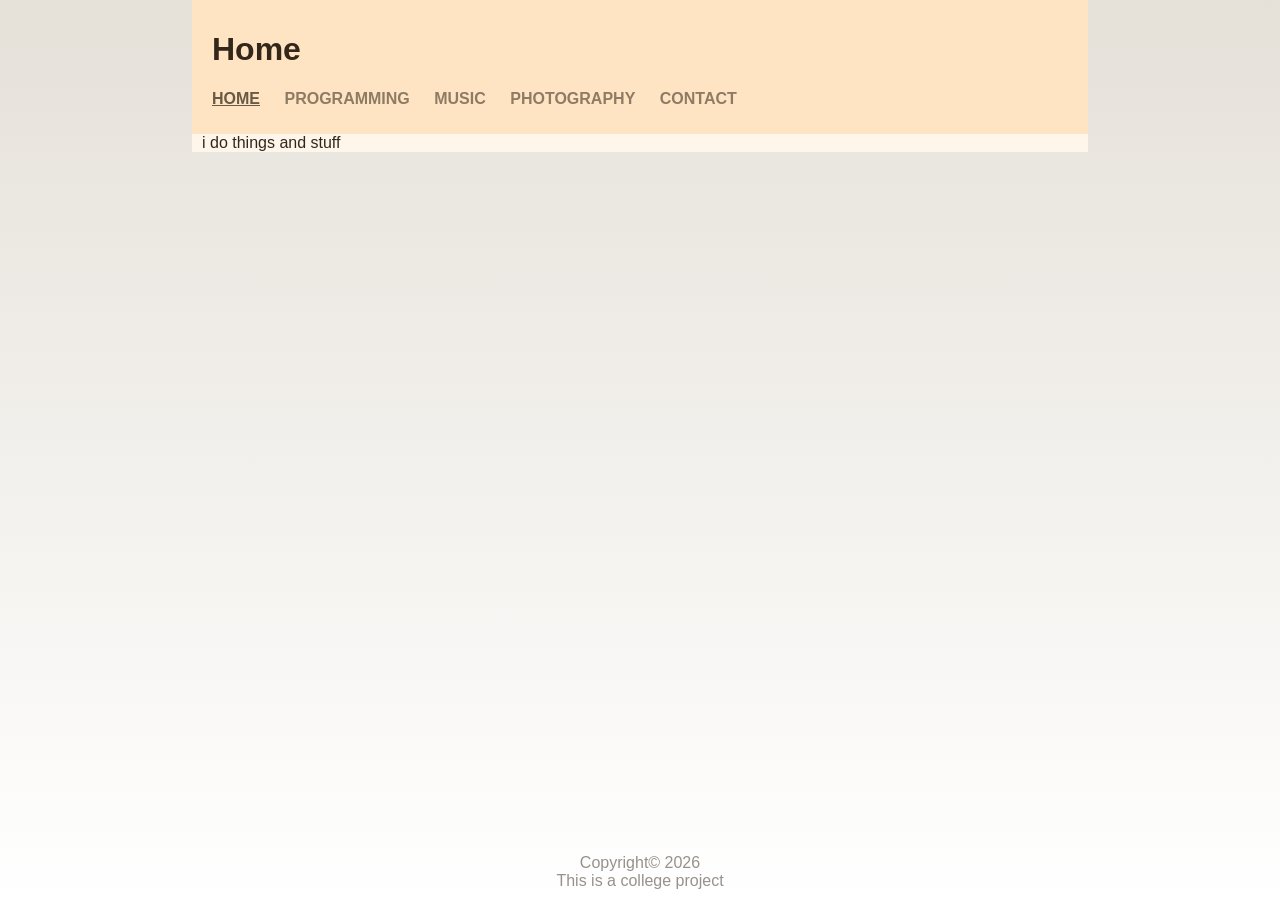
==== index.html @ 3a8ad948 "copyright" ====
<!DOCTYPE html>
<html lang="en">

<head>
    <meta charset="UTF-8">
    <meta name="viewport" content="width=device-width, initial-scale=1.0">
    <meta name="description" content="The home page for my hobbies website">
    <meta name="keywords" content="Hobbies, Programming, Music, Photography, Personal Website">
    <title>Home</title>
    <link rel="stylesheet" href="styles/style.css">
</head>

<body>
    <main>
        <header>
            <h1>Home</h1>
            <nav>
                <ul>
                    <li><a id="activeLink" href="index.html">HOME</a></li>
                    <li><a href="programming.html">PROGRAMMING</a></li>
                    <li><a href="music.html">MUSIC</a></li>
                    <li><a href="photos.html">PHOTOGRAPHY</a></li>
                    <li><a href="contact.html">CONTACT</a></li>
                </ul>
            </nav>
        </header>
        <section>
            i do things and stuff
        </section>
    </main>
    <footer>
            <p>Copyright&copy; 2026</p>
            <p>This is a college project</p>
    </footer>
</body>

</html>
---- styles/style.css ----
body{
    background-color: rgb(255, 255, 255);
    margin: 0;
    overflow: auto;
    font-family:'Gill Sans', 'Gill Sans MT', Calibri, 'Trebuchet MS', sans-serif;
    color: rgb(51, 39, 26);
    width: 70%;
    margin: auto;
    background-image: linear-gradient(to bottom, #806a4334, white);
    background-repeat: no-repeat;
    background-size: cover;
    height: 900px;
}

nav ul li{
    display: inline-block;
    margin-right: 20px;
    color: rgb(141, 123, 100);
    font-weight: 600;
}

nav ul li a{
    text-decoration: none;
    color: rgb(141, 123, 100);
    transition: all 300ms;
}

nav ul li a:hover{
    color: rgb(51, 39, 26);
}

nav ul{
    padding: 0;
}

#activeLink{
    color: rgb(104, 89, 69);
    text-decoration: underline;
}

main{
    background-color:  rgb(255, 246, 235);
}

section{
    padding-left: 10px;
}

header{
    padding: 10px;
    padding-left: 20px;
    background-color: bisque;
}

footer{
    opacity: 0.5;
    text-align: center;
    bottom: 10px;
    position: absolute;
    width: 70%;
}

footer p{
    padding: 0;
    margin: 0;
}
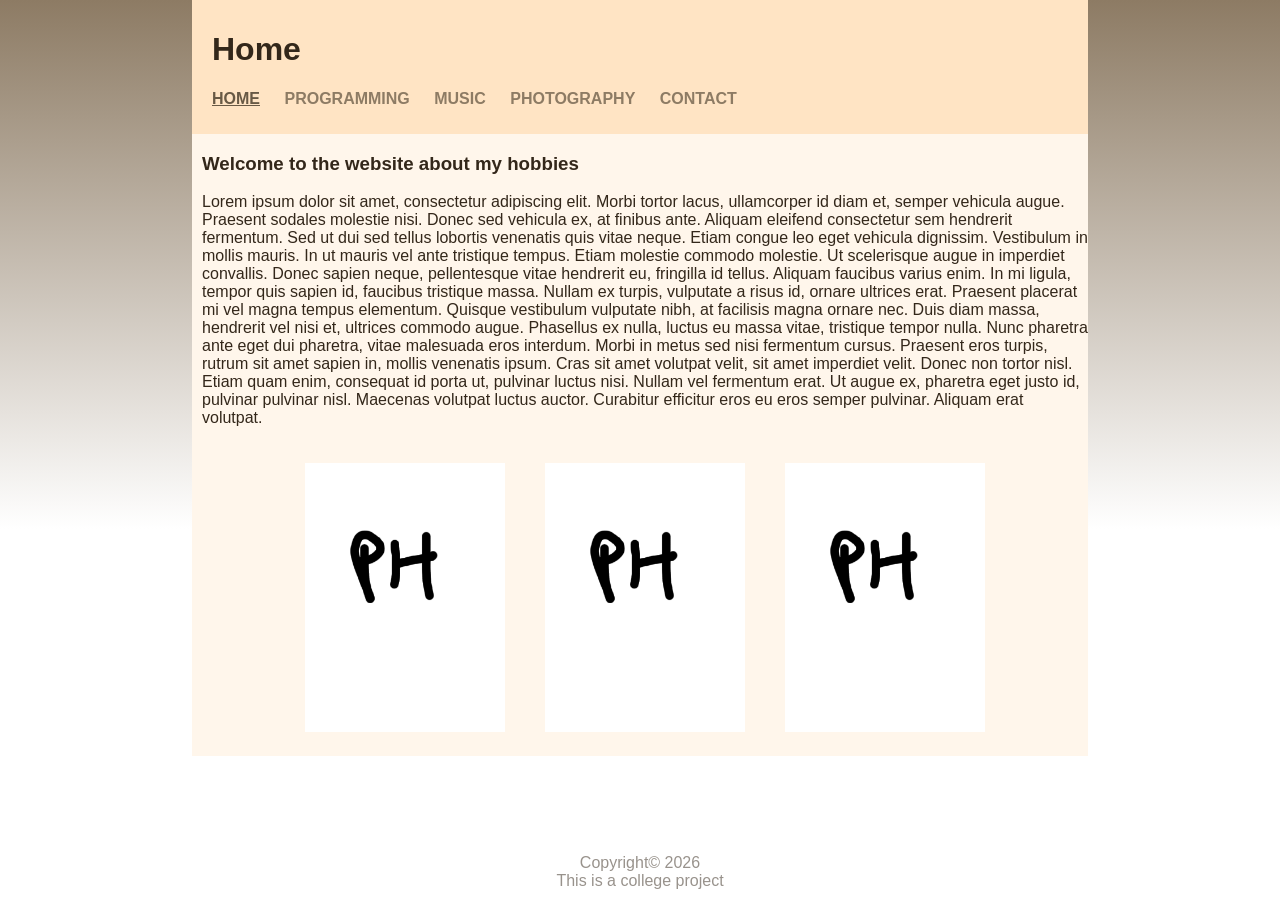
==== commit 204b6bc2: "Colors for pages" ====
--- a/index.html
+++ b/index.html
@@ -25,7 +25,17 @@
             </nav>
         </header>
         <section>
-            i do things and stuff
+            <p>
+                <h3>Welcome to the website about my hobbies</h3>
+                Lorem ipsum dolor sit amet, consectetur adipiscing elit. Morbi tortor lacus, ullamcorper id diam et, semper vehicula augue. Praesent sodales molestie nisi. Donec sed vehicula ex, at finibus ante. Aliquam eleifend consectetur sem hendrerit fermentum. Sed ut dui sed tellus lobortis venenatis quis vitae neque. Etiam congue leo eget vehicula dignissim. Vestibulum in mollis mauris. In ut mauris vel ante tristique tempus. Etiam molestie commodo molestie. Ut scelerisque augue in imperdiet convallis. Donec sapien neque, pellentesque vitae hendrerit eu, fringilla id tellus. Aliquam faucibus varius enim.
+                In mi ligula, tempor quis sapien id, faucibus tristique massa. Nullam ex turpis, vulputate a risus id, ornare ultrices erat. Praesent placerat mi vel magna tempus elementum. Quisque vestibulum vulputate nibh, at facilisis magna ornare nec. Duis diam massa, hendrerit vel nisi et, ultrices commodo augue. Phasellus ex nulla, luctus eu massa vitae, tristique tempor nulla. Nunc pharetra ante eget dui pharetra, vitae malesuada eros interdum. Morbi in metus sed nisi fermentum cursus. Praesent eros turpis, rutrum sit amet sapien in, mollis venenatis ipsum. Cras sit amet volutpat velit, sit amet imperdiet velit.
+                Donec non tortor nisl. Etiam quam enim, consequat id porta ut, pulvinar luctus nisi. Nullam vel fermentum erat. Ut augue ex, pharetra eget justo id, pulvinar pulvinar nisl. Maecenas volutpat luctus auctor. Curabitur efficitur eros eu eros semper pulvinar. Aliquam erat volutpat.
+            </p>
+        </section>
+        <section class="flexbox">
+            <a href="programming.html"><img src="assets/images/PHImage.png"></a>
+            <a href="music.html"><img src="assets/images/PHImage.png"></a>
+            <a href="photos.html"><img src="assets/images/PHImage.png"></a>
         </section>
     </main>
     <footer>
--- a/styles/style.css
+++ b/styles/style.css
@@ -1,32 +1,49 @@
+:root{
+    --header-color: bisque;
+    --text-color: rgb(51, 39, 26);
+    --inactive-text-color: rgb(141, 123, 100);
+    --active-link-color: rgb(104, 89, 69);
+    --page-color: rgb(255, 246, 235);
+}
+
+@keyframes fadeIn {
+    0%{
+        opacity: 0;
+        transform: translate(0,50px);
+    }
+    100%{
+        opacity: 1;
+        transform: translate(0,0);
+    }
+}
+
 body{
-    background-color: rgb(255, 255, 255);
     margin: 0;
     overflow: auto;
     font-family:'Gill Sans', 'Gill Sans MT', Calibri, 'Trebuchet MS', sans-serif;
-    color: rgb(51, 39, 26);
+    color: var(--text-color);
     width: 70%;
     margin: auto;
-    background-image: linear-gradient(to bottom, #806a4334, white);
+    background-image: linear-gradient(to bottom, var(--inactive-text-color), white 70%);
     background-repeat: no-repeat;
     background-size: cover;
-    height: 900px;
 }
 
 nav ul li{
     display: inline-block;
     margin-right: 20px;
-    color: rgb(141, 123, 100);
+    color: var(--inactive-text-color);
     font-weight: 600;
 }
 
 nav ul li a{
     text-decoration: none;
-    color: rgb(141, 123, 100);
+    color: var(--inactive-text-color);
     transition: all 300ms;
 }
 
 nav ul li a:hover{
-    color: rgb(51, 39, 26);
+    color: var(--text-color);
 }
 
 nav ul{
@@ -34,29 +51,31 @@
 }
 
 #activeLink{
-    color: rgb(104, 89, 69);
+    color: var(--active-link-color);
     text-decoration: underline;
 }
 
 main{
-    background-color:  rgb(255, 246, 235);
+    background-color:  var(--page-color);
 }
 
 section{
     padding-left: 10px;
+    animation: fadeIn 0.3s ease-out;
+    background-color:  var(--page-color);
 }
 
 header{
     padding: 10px;
     padding-left: 20px;
-    background-color: bisque;
+    background-color: var(--header-color);
 }
 
 footer{
     opacity: 0.5;
     text-align: center;
     bottom: 10px;
-    position: absolute;
+    position: fixed;
     width: 70%;
 }
 
@@ -64,3 +83,20 @@
     padding: 0;
     margin: 0;
 }
+
+.flexbox{
+    display: flex;
+    flex-direction: row;
+    justify-content: center;
+    flex-flow: row wrap;
+}
+
+.flexbox img{
+    width: 200px;
+    padding: 20px;
+    transition: all 200ms;
+}
+
+.flexbox img:hover{
+    transform: translate(0px,-10px);
+}
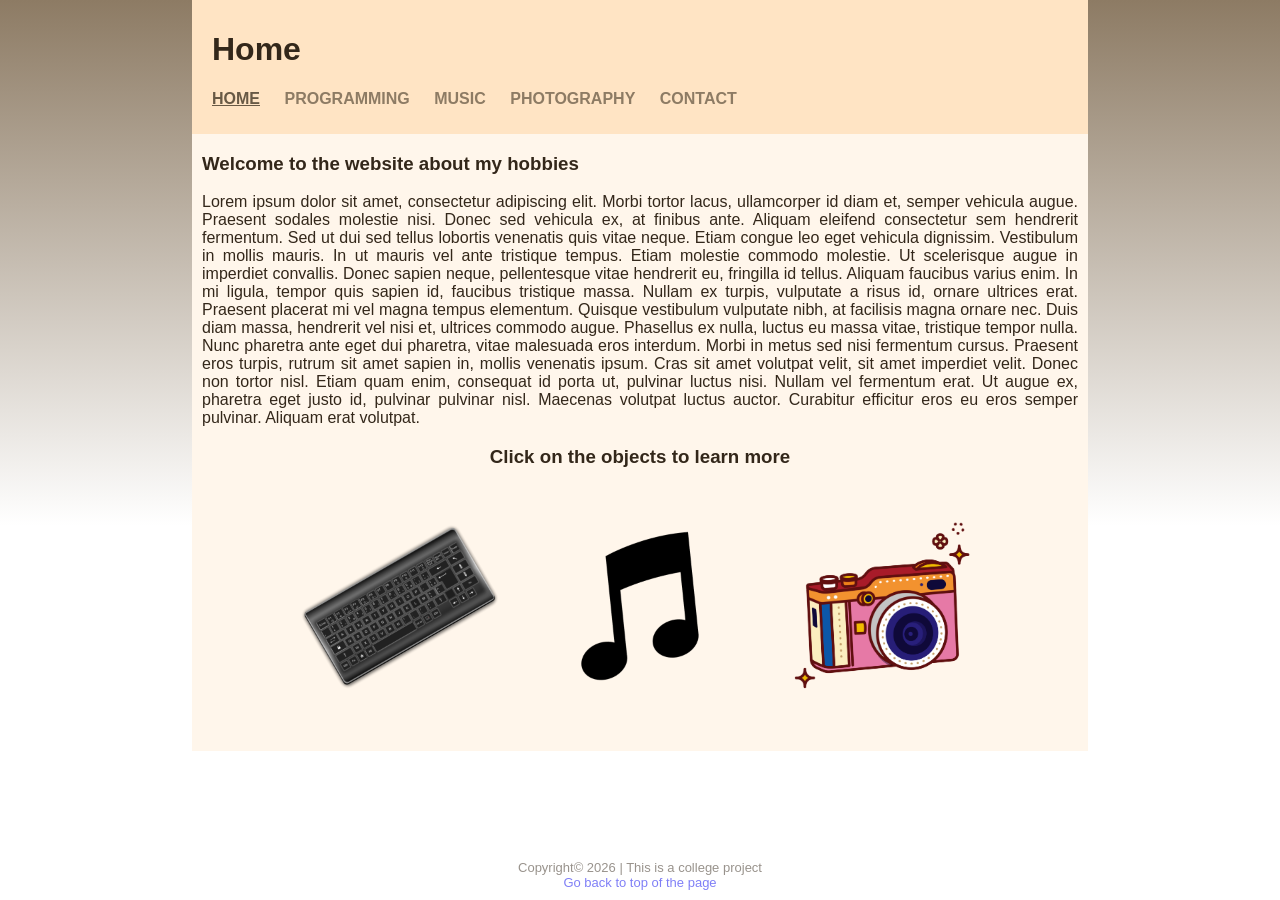
==== commit 180db459: "site" ====
--- a/index.html
+++ b/index.html
@@ -12,7 +12,7 @@
 
 <body>
     <main>
-        <header>
+        <header id="top">
             <h1>Home</h1>
             <nav>
                 <ul>
@@ -31,16 +31,17 @@
                 In mi ligula, tempor quis sapien id, faucibus tristique massa. Nullam ex turpis, vulputate a risus id, ornare ultrices erat. Praesent placerat mi vel magna tempus elementum. Quisque vestibulum vulputate nibh, at facilisis magna ornare nec. Duis diam massa, hendrerit vel nisi et, ultrices commodo augue. Phasellus ex nulla, luctus eu massa vitae, tristique tempor nulla. Nunc pharetra ante eget dui pharetra, vitae malesuada eros interdum. Morbi in metus sed nisi fermentum cursus. Praesent eros turpis, rutrum sit amet sapien in, mollis venenatis ipsum. Cras sit amet volutpat velit, sit amet imperdiet velit.
                 Donec non tortor nisl. Etiam quam enim, consequat id porta ut, pulvinar luctus nisi. Nullam vel fermentum erat. Ut augue ex, pharetra eget justo id, pulvinar pulvinar nisl. Maecenas volutpat luctus auctor. Curabitur efficitur eros eu eros semper pulvinar. Aliquam erat volutpat.
             </p>
+            <h3 style="text-align: center;">Click on the objects to learn more</h3>
         </section>
         <section class="flexbox">
-            <a href="programming.html"><img src="assets/images/PHImage.png"></a>
-            <a href="music.html"><img src="assets/images/PHImage.png"></a>
-            <a href="photos.html"><img src="assets/images/PHImage.png"></a>
+            <a href="programming.html"><img src="assets/images/keyboard.png"></a>
+            <a href="music.html"><img src="assets/images/music.png"></a>
+            <a href="photos.html"><img src="assets/images/camera.png"></a>
         </section>
     </main>
     <footer>
-            <p>Copyright&copy; 2026</p>
-            <p>This is a college project</p>
+            <p>Copyright&copy; 2026 | This is a college project</p>
+            <a href="#top">Go back to top of the page</a>
     </footer>
 </body>
 
--- a/styles/style.css
+++ b/styles/style.css
@@ -61,8 +61,10 @@
 
 section{
     padding-left: 10px;
+    padding-right: 10px;
     animation: fadeIn 0.3s ease-out;
     background-color:  var(--page-color);
+    text-align: justify;
 }
 
 header{
@@ -77,6 +79,11 @@
     bottom: 10px;
     position: fixed;
     width: 70%;
+    font-size: small;
+}
+
+footer a{
+    text-decoration: none;
 }
 
 footer p{
@@ -89,14 +96,79 @@
     flex-direction: row;
     justify-content: center;
     flex-flow: row wrap;
+    padding-bottom: 20px;
+}
+
+.rightSection img{
+    width: 250px;
+    display:inline;
+    padding: 30px;
+}
+
+.rightSection aside{
+    float: right;
+    margin-top: 15px;
+    padding-right: 30px;
+    width: 60%;
+}
+
+.leftSection img{
+    width: 250px;
+    display: inline;
+    padding: 30px;
+    float: right;
+}
+
+.leftSection aside{
+    margin-top: 15px;
+    margin-left: 30px;
+    width: 60%;
+    min-height: 320px;
 }
 
 .flexbox img{
     width: 200px;
-    padding: 20px;
+    margin: 20px;
     transition: all 200ms;
 }
 
 .flexbox img:hover{
-    transform: translate(0px,-10px);
+    transform: translate(0px,-10px) rotate(2deg);
 }
+
+form{
+    margin-left: 20px;
+    padding-bottom: 20px;
+}
+
+input[type="submit"], input[type="reset"]{
+    width: 200px;
+    margin-bottom: 10px;
+    background-color: var(--header-color);
+    transition: all 0.2s;
+}
+
+input[type="submit"]:hover, input[type="reset"]:hover{
+    transform: scale(1.05);
+}
+
+label{
+    float: left;
+    text-align: left;
+    min-width: 100px;
+}
+
+.required{
+    color: rgb(239, 29, 29);
+    font-weight: 1000;
+}
+
+textarea{
+    resize: none;
+}
+
+.smallText{
+    color: var(--inactive-text-color);
+    font-size: small;
+    margin-top: -5px;
+}
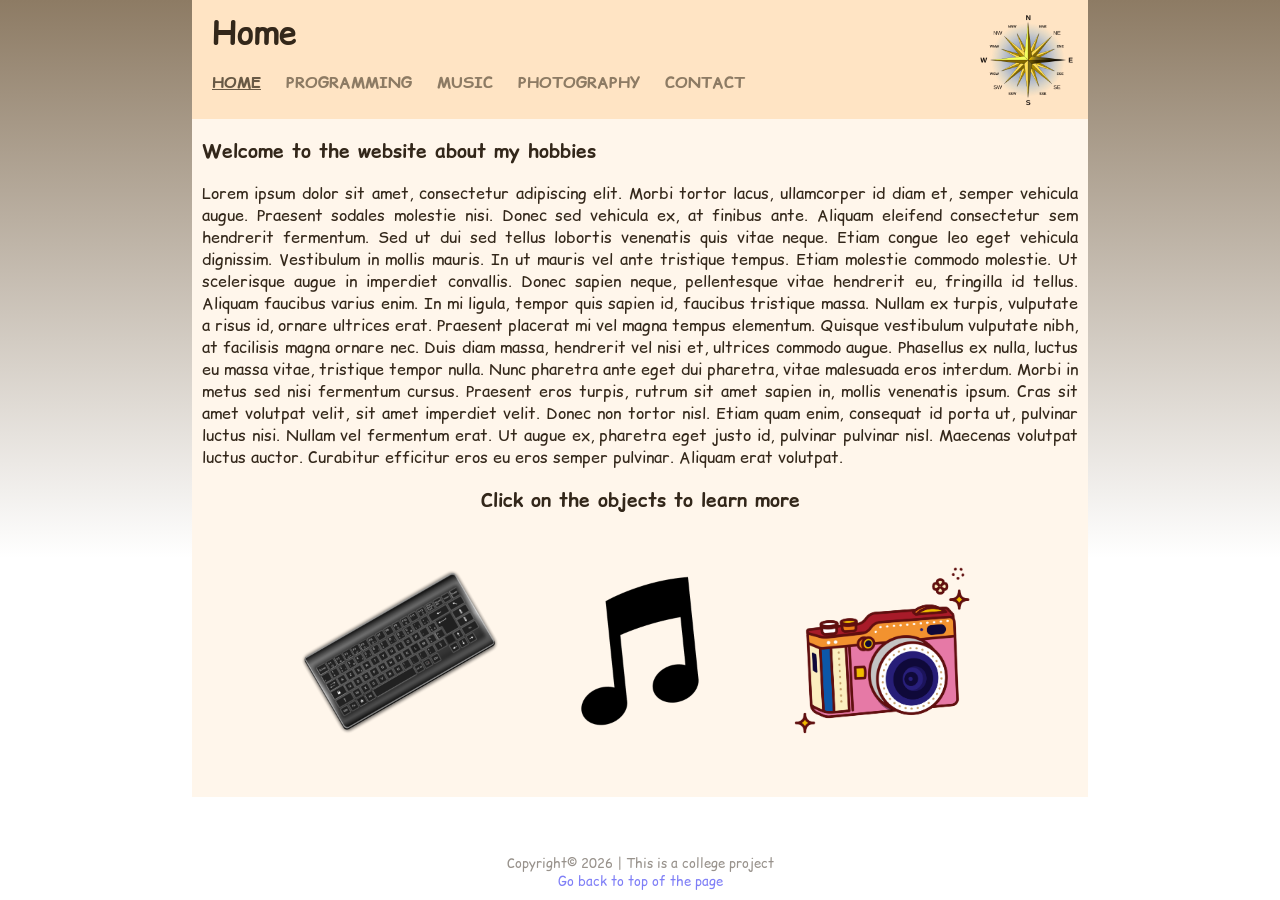
==== commit fd52951f: "Updates + Logo" ====
--- a/index.html
+++ b/index.html
@@ -14,6 +14,7 @@
     <main>
         <header id="top">
             <h1>Home</h1>
+            <img src="assets/images/compass.png" id="logo">
             <nav>
                 <ul>
                     <li><a id="activeLink" href="index.html">HOME</a></li>
@@ -25,8 +26,8 @@
             </nav>
         </header>
         <section>
+            <h3>Welcome to the website about my hobbies</h3>
             <p>
-                <h3>Welcome to the website about my hobbies</h3>
                 Lorem ipsum dolor sit amet, consectetur adipiscing elit. Morbi tortor lacus, ullamcorper id diam et, semper vehicula augue. Praesent sodales molestie nisi. Donec sed vehicula ex, at finibus ante. Aliquam eleifend consectetur sem hendrerit fermentum. Sed ut dui sed tellus lobortis venenatis quis vitae neque. Etiam congue leo eget vehicula dignissim. Vestibulum in mollis mauris. In ut mauris vel ante tristique tempus. Etiam molestie commodo molestie. Ut scelerisque augue in imperdiet convallis. Donec sapien neque, pellentesque vitae hendrerit eu, fringilla id tellus. Aliquam faucibus varius enim.
                 In mi ligula, tempor quis sapien id, faucibus tristique massa. Nullam ex turpis, vulputate a risus id, ornare ultrices erat. Praesent placerat mi vel magna tempus elementum. Quisque vestibulum vulputate nibh, at facilisis magna ornare nec. Duis diam massa, hendrerit vel nisi et, ultrices commodo augue. Phasellus ex nulla, luctus eu massa vitae, tristique tempor nulla. Nunc pharetra ante eget dui pharetra, vitae malesuada eros interdum. Morbi in metus sed nisi fermentum cursus. Praesent eros turpis, rutrum sit amet sapien in, mollis venenatis ipsum. Cras sit amet volutpat velit, sit amet imperdiet velit.
                 Donec non tortor nisl. Etiam quam enim, consequat id porta ut, pulvinar luctus nisi. Nullam vel fermentum erat. Ut augue ex, pharetra eget justo id, pulvinar pulvinar nisl. Maecenas volutpat luctus auctor. Curabitur efficitur eros eu eros semper pulvinar. Aliquam erat volutpat.
--- a/styles/style.css
+++ b/styles/style.css
@@ -1,3 +1,5 @@
+@import url('https://fonts.googleapis.com/css2?family=Arimo:ital,wght@0,400..700;1,400..700&family=Comic+Relief:wght@400;700&family=Iosevka+Charon+Mono:ital,wght@0,300;0,400;0,500;0,700;1,300;1,400;1,500;1,700&display=swap');
+
 :root{
     --header-color: bisque;
     --text-color: rgb(51, 39, 26);
@@ -20,7 +22,7 @@
 body{
     margin: 0;
     overflow: auto;
-    font-family:'Gill Sans', 'Gill Sans MT', Calibri, 'Trebuchet MS', sans-serif;
+    font-family: "Comic Relief", system-ui;
     color: var(--text-color);
     width: 70%;
     margin: auto;
@@ -55,6 +57,15 @@
     text-decoration: underline;
 }
 
+#logo{
+    width: 100px;
+    float: right;
+}
+
+header h1{
+  display: inline;
+}
+
 main{
     background-color:  var(--page-color);
 }
@@ -64,8 +75,7 @@
     padding-right: 10px;
     animation: fadeIn 0.3s ease-out;
     background-color:  var(--page-color);
-    text-align: justify;
-}
+    text-align: justify;}
 
 header{
     padding: 10px;
@@ -99,33 +109,6 @@
     padding-bottom: 20px;
 }
 
-.rightSection img{
-    width: 250px;
-    display:inline;
-    padding: 30px;
-}
-
-.rightSection aside{
-    float: right;
-    margin-top: 15px;
-    padding-right: 30px;
-    width: 60%;
-}
-
-.leftSection img{
-    width: 250px;
-    display: inline;
-    padding: 30px;
-    float: right;
-}
-
-.leftSection aside{
-    margin-top: 15px;
-    margin-left: 30px;
-    width: 60%;
-    min-height: 320px;
-}
-
 .flexbox img{
     width: 200px;
     margin: 20px;
@@ -134,6 +117,38 @@
 
 .flexbox img:hover{
     transform: translate(0px,-10px) rotate(2deg);
+}
+
+.artistInfo{
+    padding-top: 20px;
+    display: flex;
+    flex-direction: row;
+    flex-flow: row wrap;
+    justify-content: center;
+    padding-bottom: 20px;
+    gap: 10%;
+    text-align: justify;
+    max-width: 100%;
+}
+
+.artistInfo img{
+    height: 30%;
+    margin-left: 10px;
+}
+
+.artistInfo aside{
+    width:50%;
+    max-width: 100%;
+    padding: 0;
+    margin-left: 20px;
+}
+
+.artistInfo iframe{
+    display: block;
+    margin: 1%;
+    padding: 0;
+    width: auto;
+    height: 100px;
 }
 
 form{
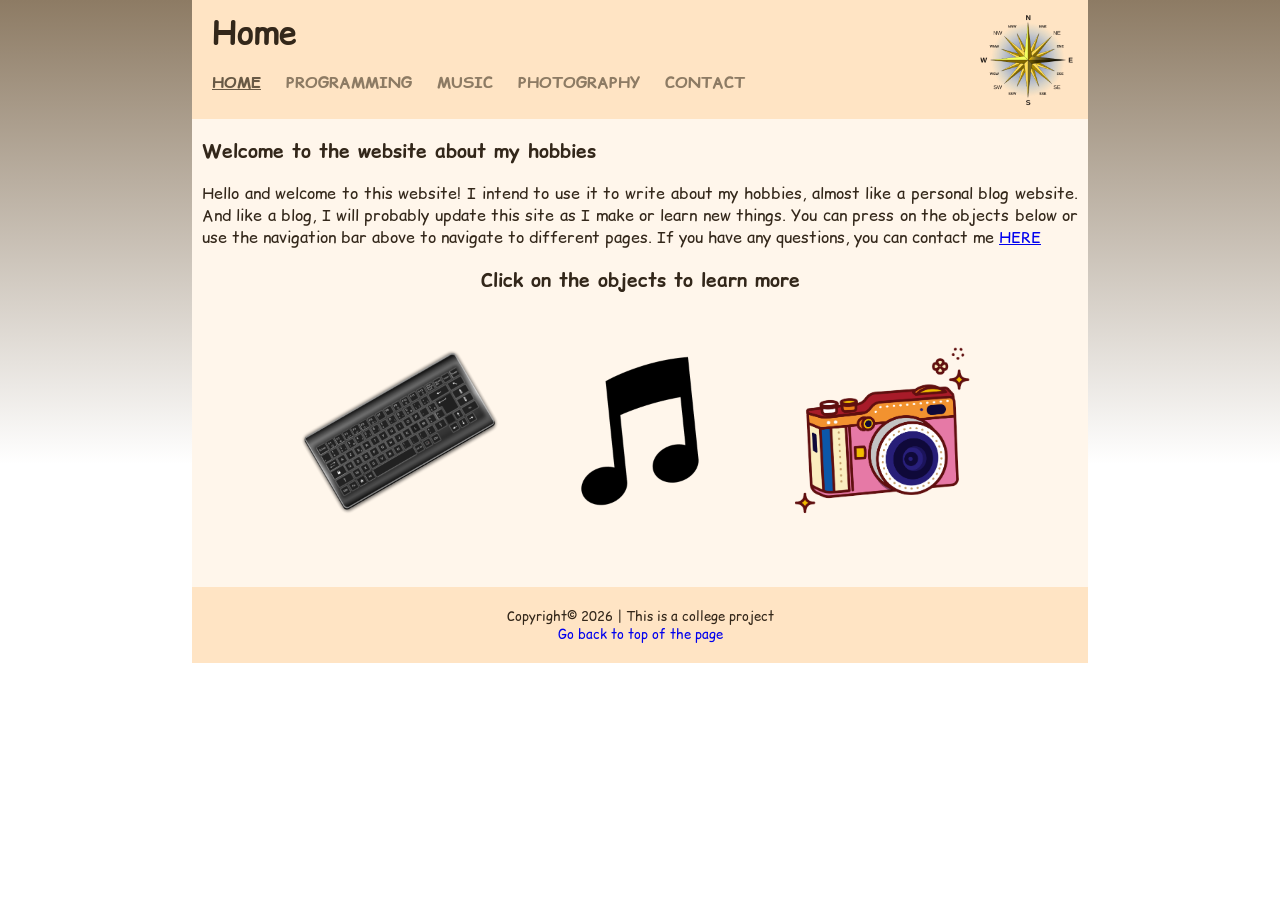
==== commit 998f4a0a: "updates" ====
--- a/index.html
+++ b/index.html
@@ -7,6 +7,7 @@
     <meta name="description" content="The home page for my hobbies website">
     <meta name="keywords" content="Hobbies, Programming, Music, Photography, Personal Website">
     <title>Home</title>
+    <link rel="icon" type="image/ico" sizes="16x16" href="assets/icons/favicon.ico">
     <link rel="stylesheet" href="styles/style.css">
 </head>
 
@@ -28,16 +29,14 @@
         <section>
             <h3>Welcome to the website about my hobbies</h3>
             <p>
-                Lorem ipsum dolor sit amet, consectetur adipiscing elit. Morbi tortor lacus, ullamcorper id diam et, semper vehicula augue. Praesent sodales molestie nisi. Donec sed vehicula ex, at finibus ante. Aliquam eleifend consectetur sem hendrerit fermentum. Sed ut dui sed tellus lobortis venenatis quis vitae neque. Etiam congue leo eget vehicula dignissim. Vestibulum in mollis mauris. In ut mauris vel ante tristique tempus. Etiam molestie commodo molestie. Ut scelerisque augue in imperdiet convallis. Donec sapien neque, pellentesque vitae hendrerit eu, fringilla id tellus. Aliquam faucibus varius enim.
-                In mi ligula, tempor quis sapien id, faucibus tristique massa. Nullam ex turpis, vulputate a risus id, ornare ultrices erat. Praesent placerat mi vel magna tempus elementum. Quisque vestibulum vulputate nibh, at facilisis magna ornare nec. Duis diam massa, hendrerit vel nisi et, ultrices commodo augue. Phasellus ex nulla, luctus eu massa vitae, tristique tempor nulla. Nunc pharetra ante eget dui pharetra, vitae malesuada eros interdum. Morbi in metus sed nisi fermentum cursus. Praesent eros turpis, rutrum sit amet sapien in, mollis venenatis ipsum. Cras sit amet volutpat velit, sit amet imperdiet velit.
-                Donec non tortor nisl. Etiam quam enim, consequat id porta ut, pulvinar luctus nisi. Nullam vel fermentum erat. Ut augue ex, pharetra eget justo id, pulvinar pulvinar nisl. Maecenas volutpat luctus auctor. Curabitur efficitur eros eu eros semper pulvinar. Aliquam erat volutpat.
+                Hello and welcome to this website! I intend to use it to write about my hobbies, almost like a personal blog website. And like a blog, I will probably update this site as I make or learn new things. You can press on the objects below or use the navigation bar above to navigate to different pages. If you have any questions, you can contact me <a href="contact.html">HERE</a>
             </p>
             <h3 style="text-align: center;">Click on the objects to learn more</h3>
         </section>
         <section class="flexbox">
-            <a href="programming.html"><img src="assets/images/keyboard.png"></a>
-            <a href="music.html"><img src="assets/images/music.png"></a>
-            <a href="photos.html"><img src="assets/images/camera.png"></a>
+            <a href="programming.html"><img src="assets/images/keyboard.png" alt="image of a keyboard"></a>
+            <a href="music.html"><img src="assets/images/music.png" alt="image of a music note"></a>
+            <a href="photos.html"><img src="assets/images/camera.png" alt="image of a camera"></a>
         </section>
     </main>
     <footer>
--- a/styles/style.css
+++ b/styles/style.css
@@ -68,6 +68,7 @@
 
 main{
     background-color:  var(--page-color);
+    padding-bottom: 10px;
 }
 
 section{
@@ -75,7 +76,12 @@
     padding-right: 10px;
     animation: fadeIn 0.3s ease-out;
     background-color:  var(--page-color);
-    text-align: justify;}
+    text-align: justify;
+}
+
+article{
+    animation: fadeIn 0.3s ease-out;
+}
 
 header{
     padding: 10px;
@@ -84,12 +90,13 @@
 }
 
 footer{
-    opacity: 0.5;
     text-align: center;
-    bottom: 10px;
-    position: fixed;
-    width: 70%;
+    width: 100%;
+    margin: auto;
     font-size: small;
+    background-color: var(--header-color);
+    padding-top: 20px;
+    padding-bottom: 20px;
 }
 
 footer a{
@@ -110,7 +117,7 @@
 }
 
 .flexbox img{
-    width: 200px;
+    max-width: 200px;
     margin: 20px;
     transition: all 200ms;
 }
@@ -119,7 +126,7 @@
     transform: translate(0px,-10px) rotate(2deg);
 }
 
-.artistInfo{
+.imageWithText{
     padding-top: 20px;
     display: flex;
     flex-direction: row;
@@ -131,24 +138,23 @@
     max-width: 100%;
 }
 
-.artistInfo img{
+.imageWithText img{
     height: 30%;
     margin-left: 10px;
 }
 
-.artistInfo aside{
+.imageWithText aside{
     width:50%;
     max-width: 100%;
     padding: 0;
     margin-left: 20px;
 }
 
-.artistInfo iframe{
-    display: block;
-    margin: 1%;
-    padding: 0;
-    width: auto;
-    height: 100px;
+.newspaper{
+    column-count: 2;
+    column-gap: 40px;
+    column-rule: 4px solid var(--header-color);
+    padding: 10px;
 }
 
 form{
@@ -186,4 +192,54 @@
     color: var(--inactive-text-color);
     font-size: small;
     margin-top: -5px;
+}
+
+.imageWithMap{
+    display: flex;
+    flex-direction: row;
+    flex-flow: row wrap;
+    justify-content: center;
+    gap: 10%;
+    width: 100%;
+    padding-bottom: 30px;
+}
+
+.imageGallery{
+    display: flex;
+    flex-direction: row;
+    flex-flow: row wrap;
+    justify-content: center;
+    gap: 1%;
+    width: 100%;
+    padding-bottom: 15px;
+}
+
+.imageGallery img{
+    max-width: 200px;
+    transition: ease-in-out 0.2s;
+    border: 3px solid var(--header-color);
+}
+
+.imageWithMap .imageGallery img:hover{
+    transform: scale(2.0);
+    z-index: 1;
+}
+
+table{
+    border-collapse: collapse;
+    max-width: 100%;
+    margin: auto;
+    margin-top: 10px;
+}
+
+td,th{
+    text-align: center;
+    border: 5px solid var(--inactive-text-color);
+    padding: 10px;
+}
+
+.youtube_videos iframe{
+    width: 50%;
+    margin-left: 25%;
+    padding: 0;
 }
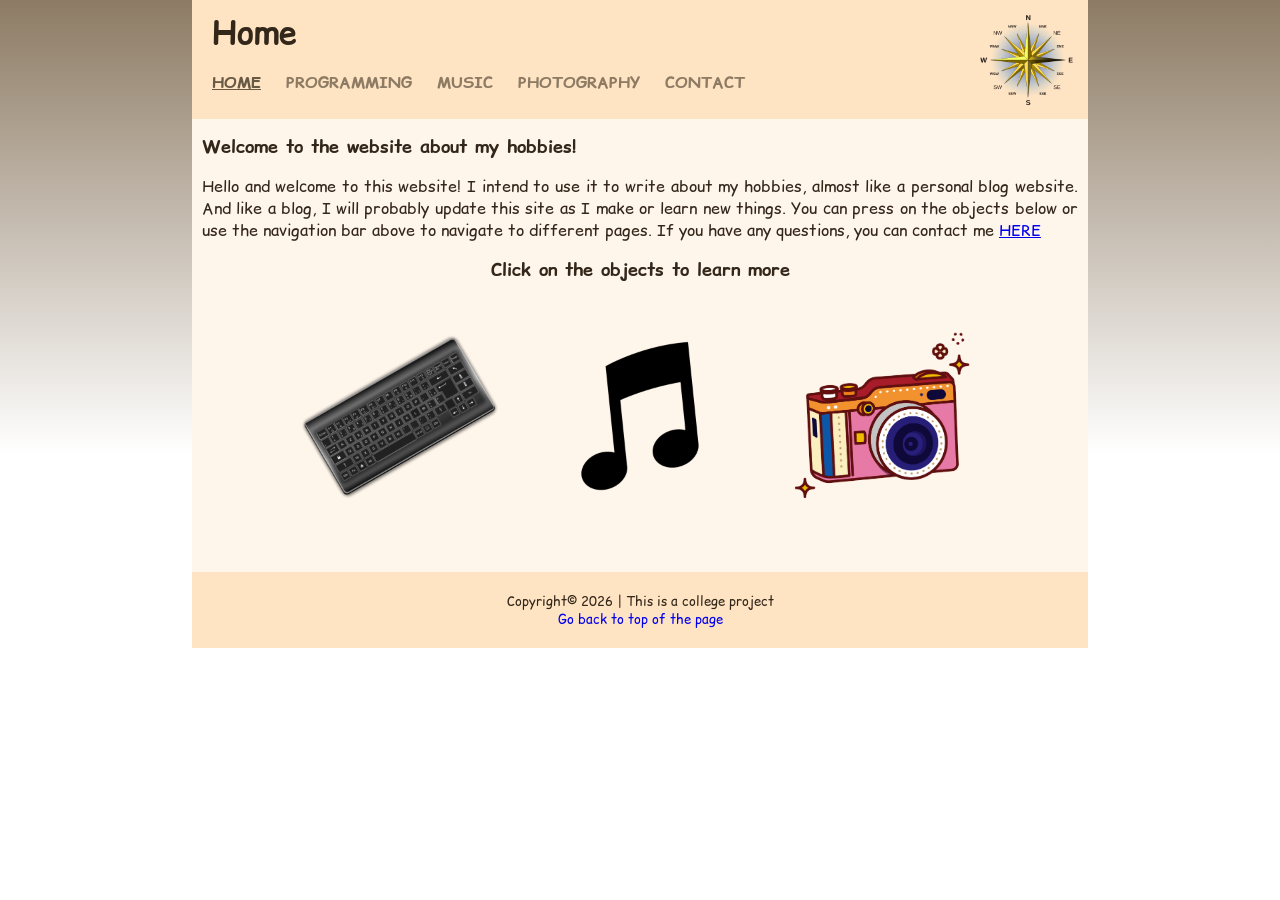
==== commit 45a2f81c: "I think its finished" ====
--- a/index.html
+++ b/index.html
@@ -8,14 +8,14 @@
     <meta name="keywords" content="Hobbies, Programming, Music, Photography, Personal Website">
     <title>Home</title>
     <link rel="icon" type="image/ico" sizes="16x16" href="assets/icons/favicon.ico">
-    <link rel="stylesheet" href="styles/style.css">
+    <link rel="stylesheet" href="styles/style.css" type="text/css">
 </head>
 
 <body>
     <main>
         <header id="top">
             <h1>Home</h1>
-            <img src="assets/images/compass.png" id="logo">
+            <img src="assets/images/compass.png" id="logo" alt="site logo">
             <nav>
                 <ul>
                     <li><a id="activeLink" href="index.html">HOME</a></li>
@@ -27,11 +27,11 @@
             </nav>
         </header>
         <section>
-            <h3>Welcome to the website about my hobbies</h3>
+            <h2>Welcome to the website about my hobbies!</h2>
             <p>
                 Hello and welcome to this website! I intend to use it to write about my hobbies, almost like a personal blog website. And like a blog, I will probably update this site as I make or learn new things. You can press on the objects below or use the navigation bar above to navigate to different pages. If you have any questions, you can contact me <a href="contact.html">HERE</a>
             </p>
-            <h3 style="text-align: center;">Click on the objects to learn more</h3>
+            <h2 style="text-align: center;">Click on the objects to learn more</h2>
         </section>
         <section class="flexbox">
             <a href="programming.html"><img src="assets/images/keyboard.png" alt="image of a keyboard"></a>
--- a/styles/style.css
+++ b/styles/style.css
@@ -136,6 +136,7 @@
     gap: 10%;
     text-align: justify;
     max-width: 100%;
+    margin-right: 10px;
 }
 
 .imageWithText img{
@@ -242,4 +243,8 @@
     width: 50%;
     margin-left: 25%;
     padding: 0;
+}
+
+h2{
+    font-size: large;
 }
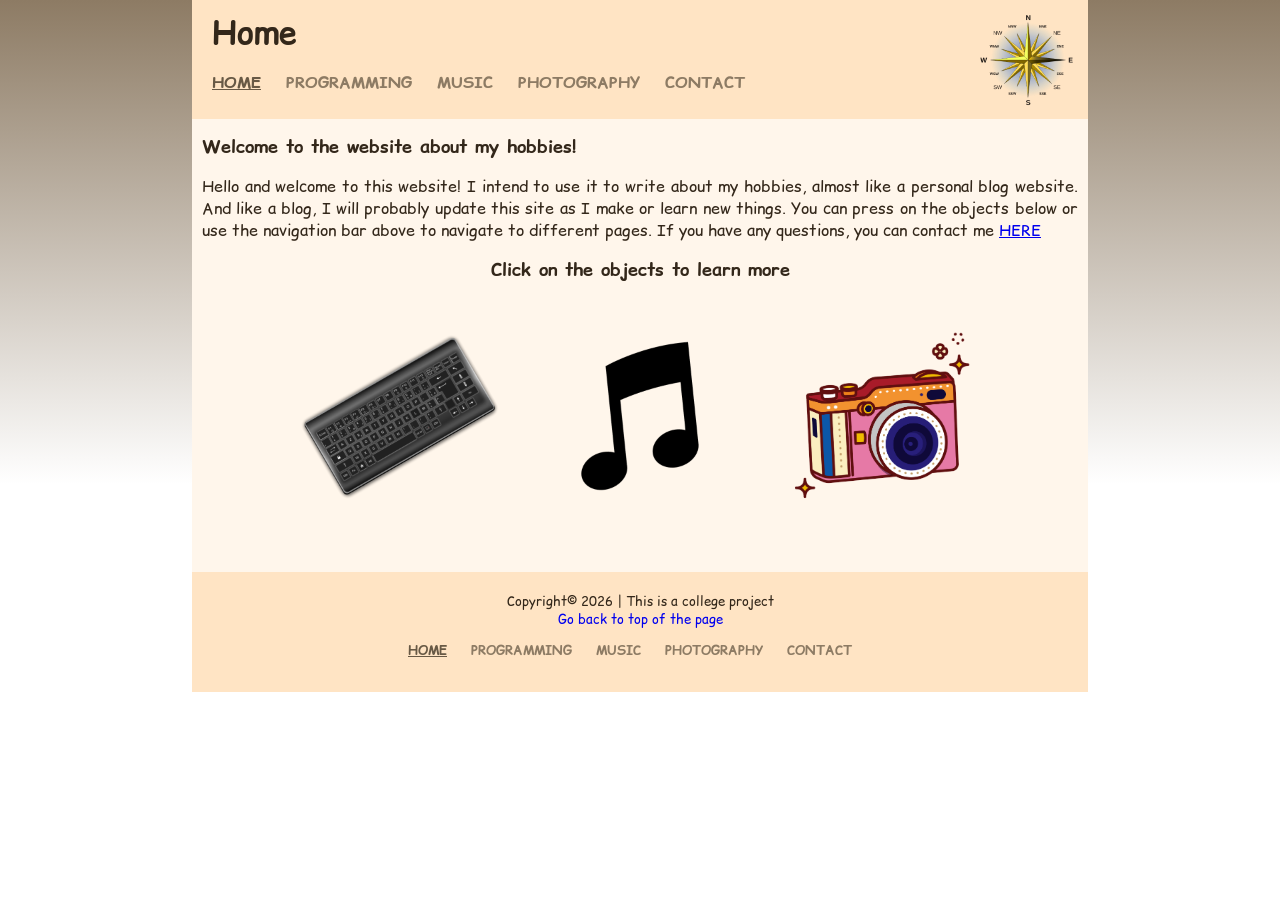
==== commit f03fca5d: "footer navigation" ====
--- a/index.html
+++ b/index.html
@@ -42,6 +42,16 @@
     <footer>
             <p>Copyright&copy; 2026 | This is a college project</p>
             <a href="#top">Go back to top of the page</a>
+
+            <nav>
+                <ul>
+                    <li><a id="activeLink" href="index.html">HOME</a></li>
+                    <li><a href="programming.html">PROGRAMMING</a></li>
+                    <li><a href="music.html">MUSIC</a></li>
+                    <li><a href="photos.html">PHOTOGRAPHY</a></li>
+                    <li><a href="contact.html">CONTACT</a></li>
+                </ul>
+            </nav>
     </footer>
 </body>
 
